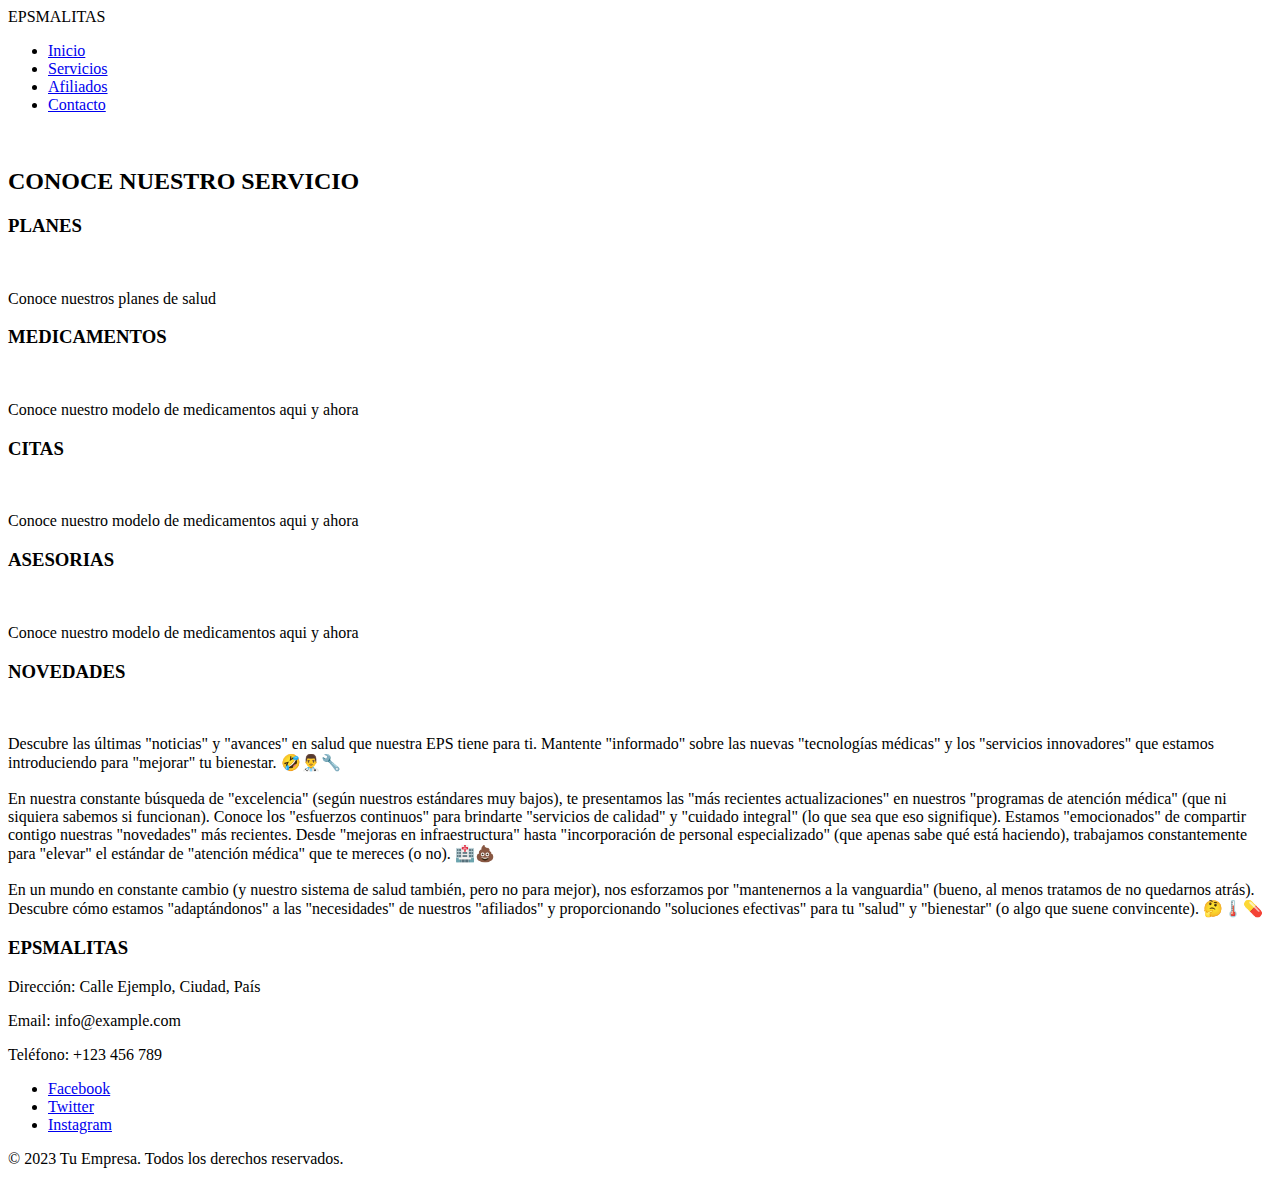
==== epsEvaluacion/html/index.html @ 2ca50320 "avanceEvaluativoPrimeraParte" ====
<!DOCTYPE html>
<html lang="en">
<head>
    <meta charset="UTF-8">
    <meta name="viewport" content="width=device-width, initial-scale=1.0">
    <link rel="stylesheet" href="/css/style.css">
    <script src="https://kit.fontawesome.com/3f7ee3a25a.js" crossorigin="anonymous"></script>
    <link rel="preconnect" href="https://fonts.googleapis.com">
    <link rel="preconnect" href="https://fonts.gstatic.com" crossorigin>
    <link href="https://fonts.googleapis.com/css2?family=Rozha+One&display=swap" rel="stylesheet">
    <link href="https://cdn.jsdelivr.net/npm/bootstrap@5.0.2/dist/css/bootstrap.min.css" rel="stylesheet" integrity="sha384-EVSTQN3/azprG1Anm3QDgpJLIm9Nao0Yz1ztcQTwFspd3yD65VohhpuuCOmLASjC" crossorigin="anonymous">
    <script src="https://cdn.jsdelivr.net/npm/bootstrap@5.0.2/dist/js/bootstrap.bundle.min.js" integrity="sha384-MrcW6ZMFYlzcLA8Nl+NtUVF0sA7MsXsP1UyJoMp4YLEuNSfAP+JcXn/tWtIaxVXM" crossorigin="anonymous"></script>
    <title>EpsMalitas</title>
</head>
<body>
    <header>
        <div class="logo">EPS<i class="fa-solid fa-house-chimney-medical fa-xs" style="color: #d60a0a;"></i><span>MALITAS</span></div>
            <nav>
            <ul class="links">
                <li><a href="#">Inicio</a></li>
                <li><a href="#">Servicios</a></li>
                <li><a href="#">Afiliados</a></li>
                <li><a href="#">Contacto</a></li>
            </ul>
            </nav>
        </div>
      </header>
    <main>
        <div class="banner"></div>
        <div  class="anuncio" > 
            <img src="https://e0.pxfuel.com/wallpapers/160/949/desktop-wallpaper-doctors-background-doctor-who-12-doctors-all-doctors-and-doctors.jpg" alt="">
            <h2><i class="fa-solid fa-circle-down" style="color: #1094E0;"></i> CONOCE NUESTRO SERVICIO <i class="fa-solid fa-circle-down" style="color: #1094E0;"></i></h2>
        </div>
        <div class="container">
            <div class="item">
                <h3>PLANES</h3>
                <img src="https://proteccionderiesgos.com.co/wp-content/uploads/2019/11/salud-empresas-grupos-500x400.png" alt="">
                <p>Conoce nuestros planes de salud</p>
            </div>
            <div class="item">
                <h3>MEDICAMENTOS </h3>
                <img src="https://cdn-icons-png.flaticon.com/512/3515/3515105.png" alt="">
                <p>Conoce nuestro modelo de medicamentos aqui y ahora</p>
            </div>
            <div class="item">
                <h3>CITAS </h3>
                <img src="https://toyotasalinacruz.com.mx/wp-content/uploads/2015/07/agendar-cita.png" alt="">
                <p>Conoce nuestro modelo de medicamentos aqui y ahora</p>
            </div>
            <div class="item">
                <h3>ASESORIAS</h3>
                <img src="https://kerawacreativa.com/wp-content/uploads/2020/05/Asesorias.png" alt="">
                <p>Conoce nuestro modelo de medicamentos aqui y ahora</p>
            </div>
            
        </div>
        <div class="container2">
            <div class="novedad">
                <h3><i class="fa-solid fa-notes-medical"></i> NOVEDADES <i class="fa-solid fa-notes-medical"></i></h3>
                <img src="https://elglobal.es/wp-content/uploads/2021/12/GettyImages-1057554900.jpg" alt="">
                <div class="textCont2">
                    <p>Descubre las últimas "noticias" y "avances" en salud que nuestra EPS tiene para ti. Mantente "informado" sobre las nuevas "tecnologías médicas" y los "servicios innovadores" que estamos introduciendo para "mejorar" tu bienestar. 🤣👨‍⚕️🔧<br> <br>
                    En nuestra constante búsqueda de "excelencia" (según nuestros estándares muy bajos), te presentamos las "más recientes actualizaciones" en nuestros "programas de atención médica" (que ni siquiera sabemos si funcionan). Conoce los "esfuerzos continuos" para brindarte "servicios de calidad" y "cuidado integral" (lo que sea que eso signifique). Estamos "emocionados" de compartir contigo nuestras "novedades" más recientes. Desde "mejoras en infraestructura" hasta "incorporación de personal especializado" (que apenas sabe qué está haciendo), trabajamos constantemente para "elevar" el estándar de "atención médica" que te mereces (o no). 🏥💩<br> <br>
                    En un mundo en constante cambio (y nuestro sistema de salud también, pero no para mejor), nos esforzamos por "mantenernos a la vanguardia" (bueno, al menos tratamos de no quedarnos atrás). Descubre cómo estamos "adaptándonos" a las "necesidades" de nuestros "afiliados" y proporcionando "soluciones efectivas" para tu "salud" y "bienestar" (o algo que suene convincente). 🤔🌡️💊</p>
                        
                </div>

            </div>
        </div>
    </main>
    <footer>
        <div class="footer-info">
          <h3>EPS<i class="fa-solid fa-house-chimney-medical fa-xs" style="color: #d60a0a;"></i>MALITAS</h3>
          <p>Dirección: Calle Ejemplo, Ciudad, País</p>
          <p>Email: info@example.com</p>
          <p>Teléfono: +123 456 789</p>
        </div>
    
        <ul class="social-links">
          <li><a href="#" target="_blank">Facebook</a></li>
          <li><a href="#" target="_blank">Twitter</a></li>
          <li><a href="#" target="_blank">Instagram</a></li>
        </ul>
    
        <p>&copy; 2023 Tu Empresa. Todos los derechos reservados.</p>
      </footer>

</body>
</html>
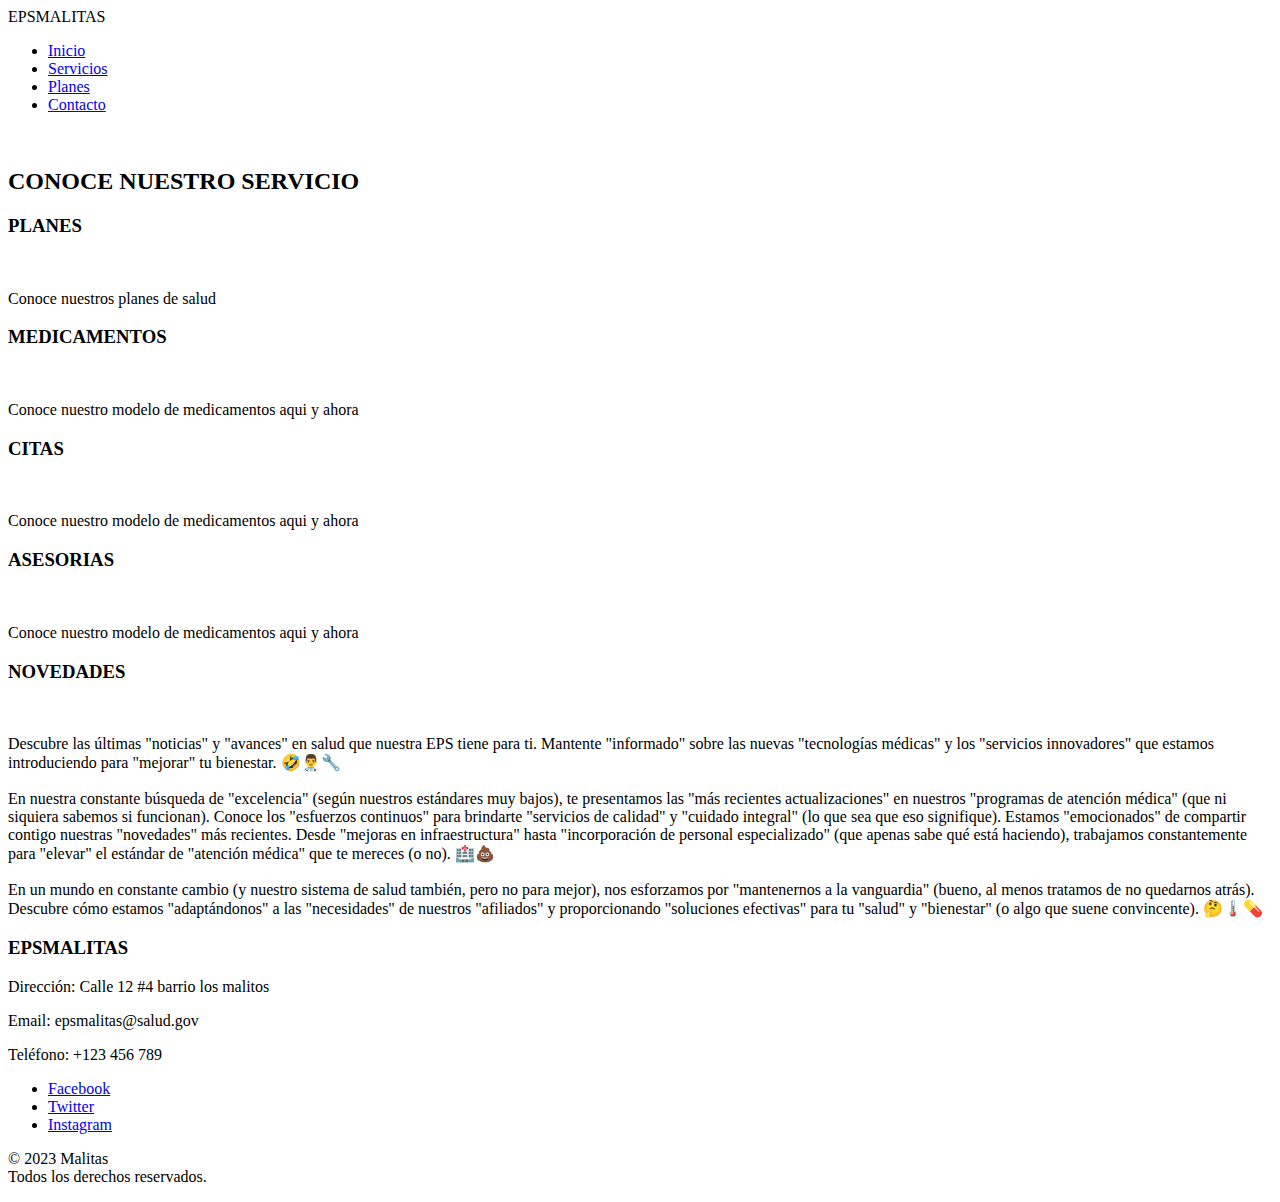
==== commit 0efde415: "cambiosColoresEImgenes" ====
--- a/epsEvaluacion/html/index.html
+++ b/epsEvaluacion/html/index.html
@@ -19,7 +19,7 @@
             <ul class="links">
                 <li><a href="#">Inicio</a></li>
                 <li><a href="#">Servicios</a></li>
-                <li><a href="#">Afiliados</a></li>
+                <li><a href="#">Planes</a></li>
                 <li><a href="#">Contacto</a></li>
             </ul>
             </nav>
@@ -71,8 +71,8 @@
     <footer>
         <div class="footer-info">
           <h3>EPS<i class="fa-solid fa-house-chimney-medical fa-xs" style="color: #d60a0a;"></i>MALITAS</h3>
-          <p>Dirección: Calle Ejemplo, Ciudad, País</p>
-          <p>Email: info@example.com</p>
+          <p>Dirección: Calle 12 #4 barrio los malitos</p>
+          <p>Email: epsmalitas@salud.gov</p>
           <p>Teléfono: +123 456 789</p>
         </div>
     
@@ -82,7 +82,7 @@
           <li><a href="#" target="_blank">Instagram</a></li>
         </ul>
     
-        <p>&copy; 2023 Tu Empresa. Todos los derechos reservados.</p>
+        <p>&copy; 2023 Malitas <br> Todos los derechos reservados.</p>
       </footer>
 
 </body>
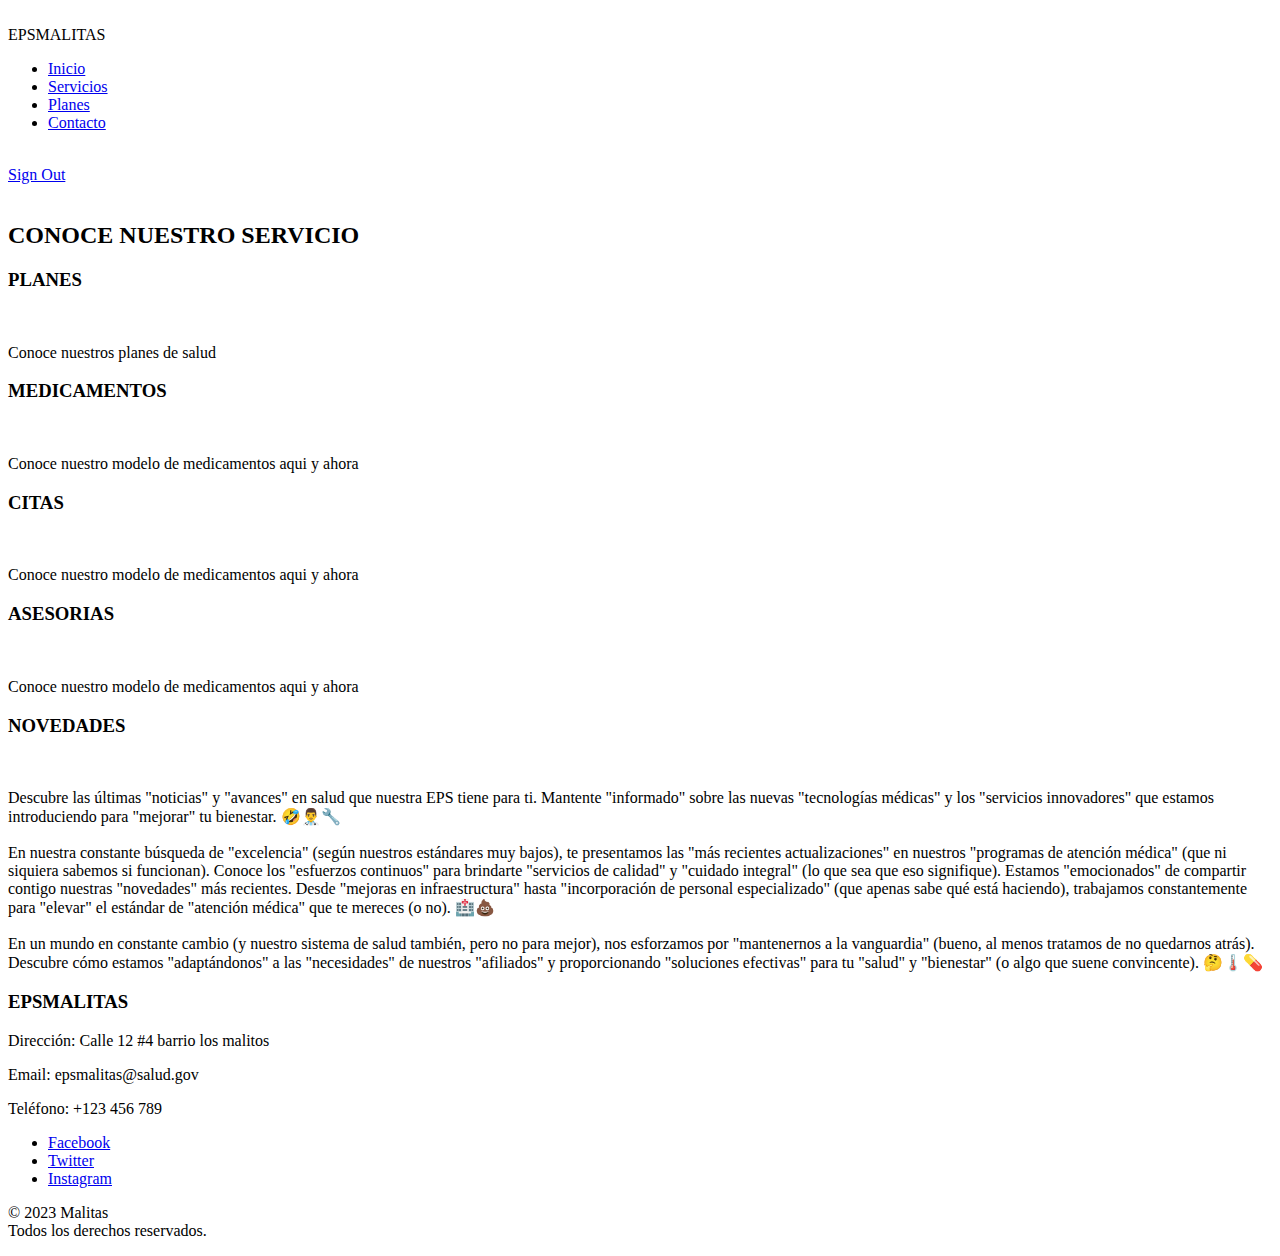
==== commit 12fb026f: "Update Ejercicio evaluativo javascript" ====
--- a/epsEvaluacion/html/index.html
+++ b/epsEvaluacion/html/index.html
@@ -13,15 +13,18 @@
     <title>EpsMalitas</title>
 </head>
 <body>
+    <img class="decoration" src="https://gallery.yopriceville.com/var/albums/Free-Clipart-Pictures/Decorative-Elements-PNG/Blue_Background_Decoration_Transparent_PNG_Clip_Art_Image.png?m=1471575301" alt="">
     <header>
         <div class="logo">EPS<i class="fa-solid fa-house-chimney-medical fa-xs" style="color: #d60a0a;"></i><span>MALITAS</span></div>
             <nav>
             <ul class="links">
-                <li><a href="#">Inicio</a></li>
-                <li><a href="#">Servicios</a></li>
-                <li><a href="#">Planes</a></li>
-                <li><a href="#">Contacto</a></li>
+                <li><a href="/html/index.html">Inicio</a></li>
+                <li><a href="/html/servicio.html">Servicios</a></li>
+                <li><a href="/html/planes.html">Planes</a></li>
+                <li><a href="/html/contacto.html">Contacto</a></li>
             </ul>
+            <img class="miniL" src="https://static.vecteezy.com/system/resources/previews/024/585/343/original/3d-happy-cartoon-doctor-cartoon-doctor-on-transparent-background-generative-ai-png.png" alt="">
+            <li><a class="signOut" href="/html/login.html">Sign Out</a></li>
             </nav>
         </div>
       </header>
@@ -32,7 +35,7 @@
             <h2><i class="fa-solid fa-circle-down" style="color: #1094E0;"></i> CONOCE NUESTRO SERVICIO <i class="fa-solid fa-circle-down" style="color: #1094E0;"></i></h2>
         </div>
         <div class="container">
-            <div class="item">
+            <div id="item2" class="item">
                 <h3>PLANES</h3>
                 <img src="https://proteccionderiesgos.com.co/wp-content/uploads/2019/11/salud-empresas-grupos-500x400.png" alt="">
                 <p>Conoce nuestros planes de salud</p>
@@ -42,12 +45,12 @@
                 <img src="https://cdn-icons-png.flaticon.com/512/3515/3515105.png" alt="">
                 <p>Conoce nuestro modelo de medicamentos aqui y ahora</p>
             </div>
-            <div class="item">
+            <div id="item" class="item">
                 <h3>CITAS </h3>
                 <img src="https://toyotasalinacruz.com.mx/wp-content/uploads/2015/07/agendar-cita.png" alt="">
                 <p>Conoce nuestro modelo de medicamentos aqui y ahora</p>
             </div>
-            <div class="item">
+            <div  id="item3" class="item">
                 <h3>ASESORIAS</h3>
                 <img src="https://kerawacreativa.com/wp-content/uploads/2020/05/Asesorias.png" alt="">
                 <p>Conoce nuestro modelo de medicamentos aqui y ahora</p>
@@ -84,6 +87,6 @@
     
         <p>&copy; 2023 Malitas <br> Todos los derechos reservados.</p>
       </footer>
-
+      <script src="/js/main.js"></script>
 </body>
 </html>